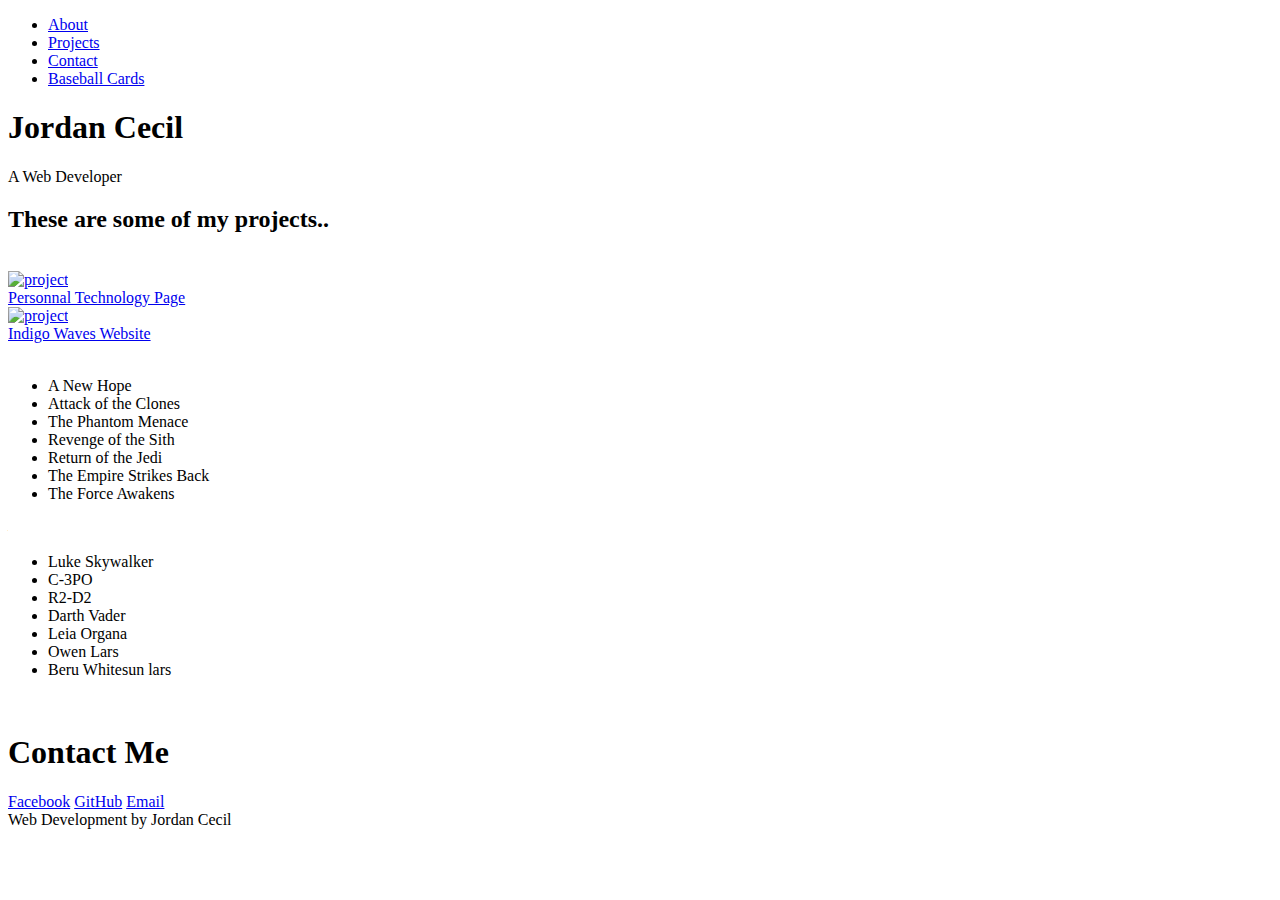
==== index.html @ ad2de34f "figuring out senators and other cards" ====
<!DOCTYPE html>

<html>


<head>
    <link rel="stylesheet" href="css.css">
</head>

<body>

    <nav>
        <ul id='navbar'>
            <li><a href="#welcome-section">About</a></li>
            <li><a href="#projects">Projects</a></li>
            <li><a href="#contact">Contact</a></li>
            <li><a href="test.html"> Baseball Cards</a></li>
        </ul>
    </nav>

    <div id="welcome-section" class="intro">

        <h1>Jordan Cecil</h1>
        <p>A Web Developer</p>
    </div>
    <h2 class="work-header">These are some of my projects..</h2>
    <br>

    <div id="projects">

        <a href="https://codepen.io/jordanelizabethc/full/vzRWNK/" target="_blank" class="project project-tile">
            <img id="gravatar" src="https://0.gravatar.com/avatar/6254b75f9c3a7ad252422a1e091bc3e7?s=400&d=mm" src="https://codepen.io/jordanelizabethc/full/vzRWNK/" alt="project">
            <div class="project-title">Personnal Technology Page</div>
        </a>

        <a href="https://www.indigowavesband.com/" target="_blank" class="project project-tile">
            <img id="gravatar" src="https://static.wixstatic.com/media/5b414f_bba2a729929b4795a881beca62c4b622~mv2_d_1706_1706_s_2.png/v1/fill/w_250,h_250,q_85,usm_0.66_1.00_0.01/5b414f_bba2a729929b4795a881beca62c4b622~mv2_d_1706_1706_s_2.png" alt="project">
            <div class="project-title">Indigo Waves Website</div>
        </a>
        <!-- trying to add picture to indigo waves site -->

        <div class="titles">
            <br>
            <ul id="film-list">
            </ul>
        </div>

        <div class="titles">
            <br>
            <ul id="people-list">

            </ul>

        </div>

        <div class="titles">
            <br>
            <ul id="Republican-list">

            </ul>

        </div>


        <!-- <div class="titles">
            <br>
            <ul id="senatordata">
            </ul>
        </div> -->

    </div>
    <div id="contact" class="contact">
        <div class="header">
            <h1>Contact Me</h1>

        </div>
        <a href="https://www.facebook.com/jordan.e.cecil" target="_blank" class="contact-details">Facebook</a>
        <a id='profile-link' href="https://github.com/jordanelizabethc" target="_blank" class="contact-details">GitHub</a>
        <a href="mailto:jordanelizabethcecil@gmail.com" class="contact-details">Email</a>
    </div>



    <footer>Web Development by Jordan Cecil
    </footer>
    <script type="module" src="main.js"></script>
</body>

</html>
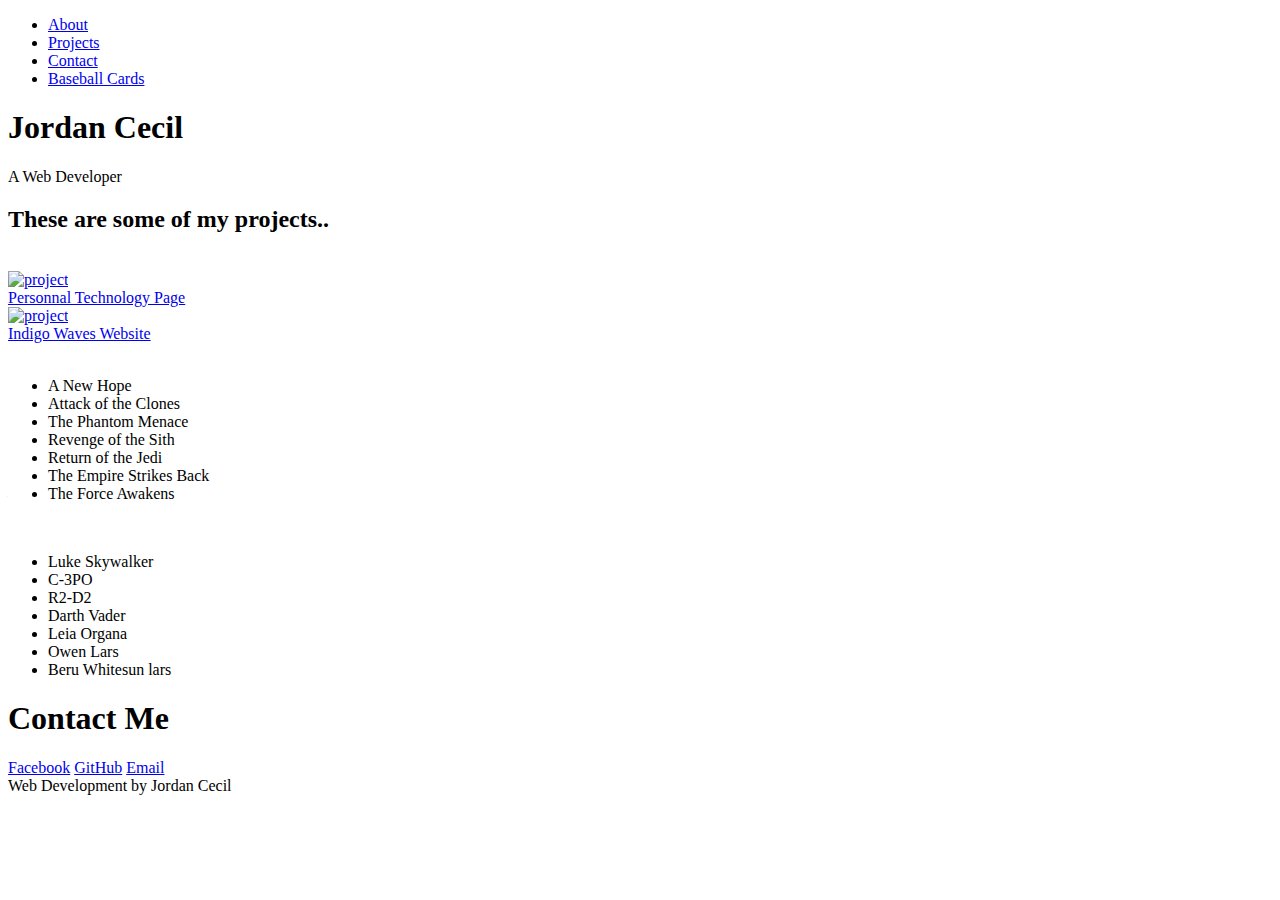
==== commit a0323e70: "working on senators data" ====
--- a/index.html
+++ b/index.html
@@ -53,13 +53,7 @@
 
         </div>
 
-        <div class="titles">
-            <br>
-            <ul id="Republican-list">
 
-            </ul>
-
-        </div>
 
 
         <!-- <div class="titles">
@@ -84,6 +78,7 @@
     <footer>Web Development by Jordan Cecil
     </footer>
     <script type="module" src="main.js"></script>
+
 </body>
 
 </html>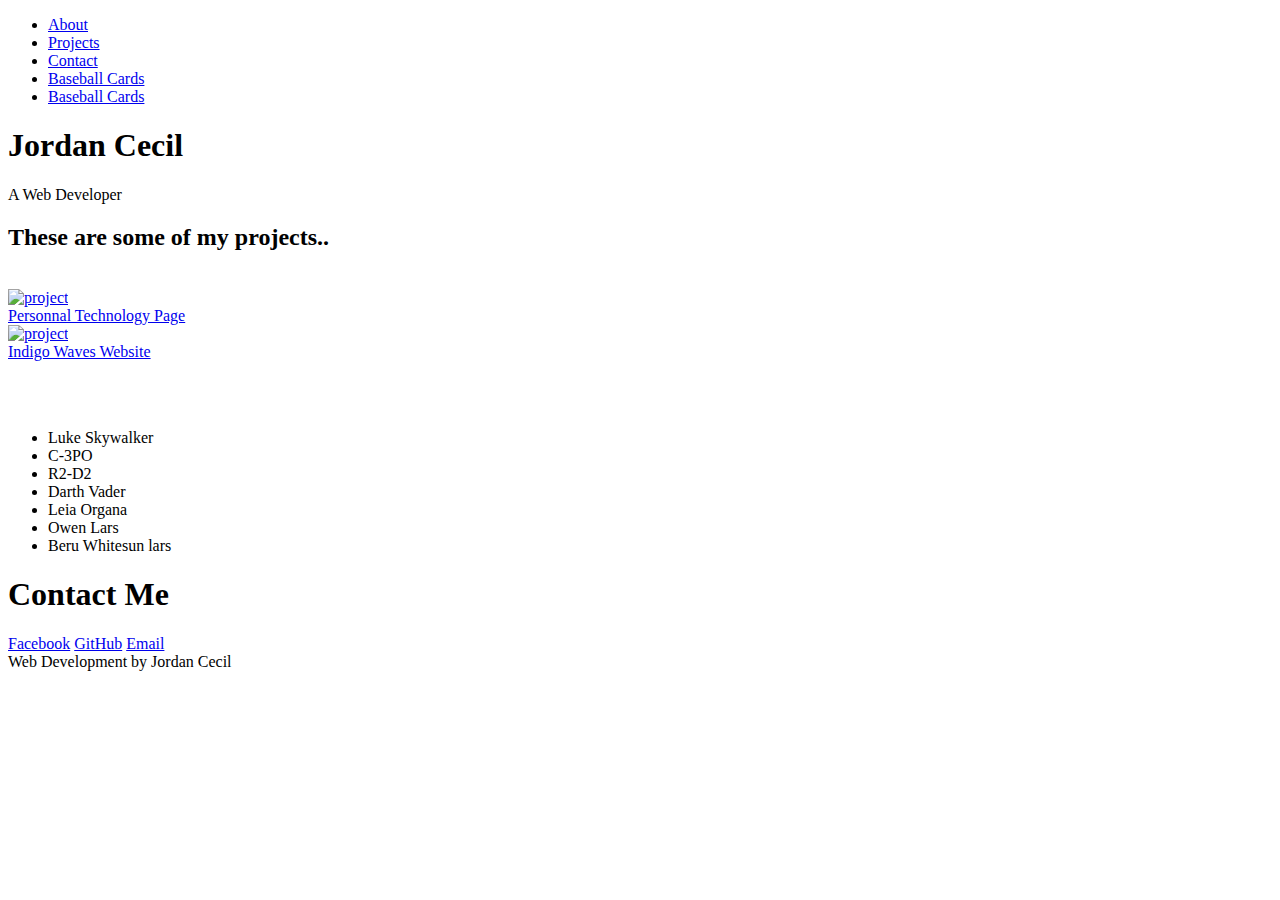
==== commit d5abb28c: "losing it trying to export senator data" ====
--- a/index.html
+++ b/index.html
@@ -15,6 +15,7 @@
             <li><a href="#projects">Projects</a></li>
             <li><a href="#contact">Contact</a></li>
             <li><a href="test.html"> Baseball Cards</a></li>
+            <li><a href="senator.html"> Baseball Cards</a></li>
         </ul>
     </nav>
 
@@ -37,7 +38,7 @@
             <img id="gravatar" src="https://static.wixstatic.com/media/5b414f_bba2a729929b4795a881beca62c4b622~mv2_d_1706_1706_s_2.png/v1/fill/w_250,h_250,q_85,usm_0.66_1.00_0.01/5b414f_bba2a729929b4795a881beca62c4b622~mv2_d_1706_1706_s_2.png" alt="project">
             <div class="project-title">Indigo Waves Website</div>
         </a>
-        <!-- trying to add picture to indigo waves site -->
+
 
         <div class="titles">
             <br>
@@ -52,9 +53,6 @@
             </ul>
 
         </div>
-
-
-
 
         <!-- <div class="titles">
             <br>
@@ -73,6 +71,9 @@
         <a href="mailto:jordanelizabethcecil@gmail.com" class="contact-details">Email</a>
     </div>
 
+    </div>
+
+
 
 
     <footer>Web Development by Jordan Cecil
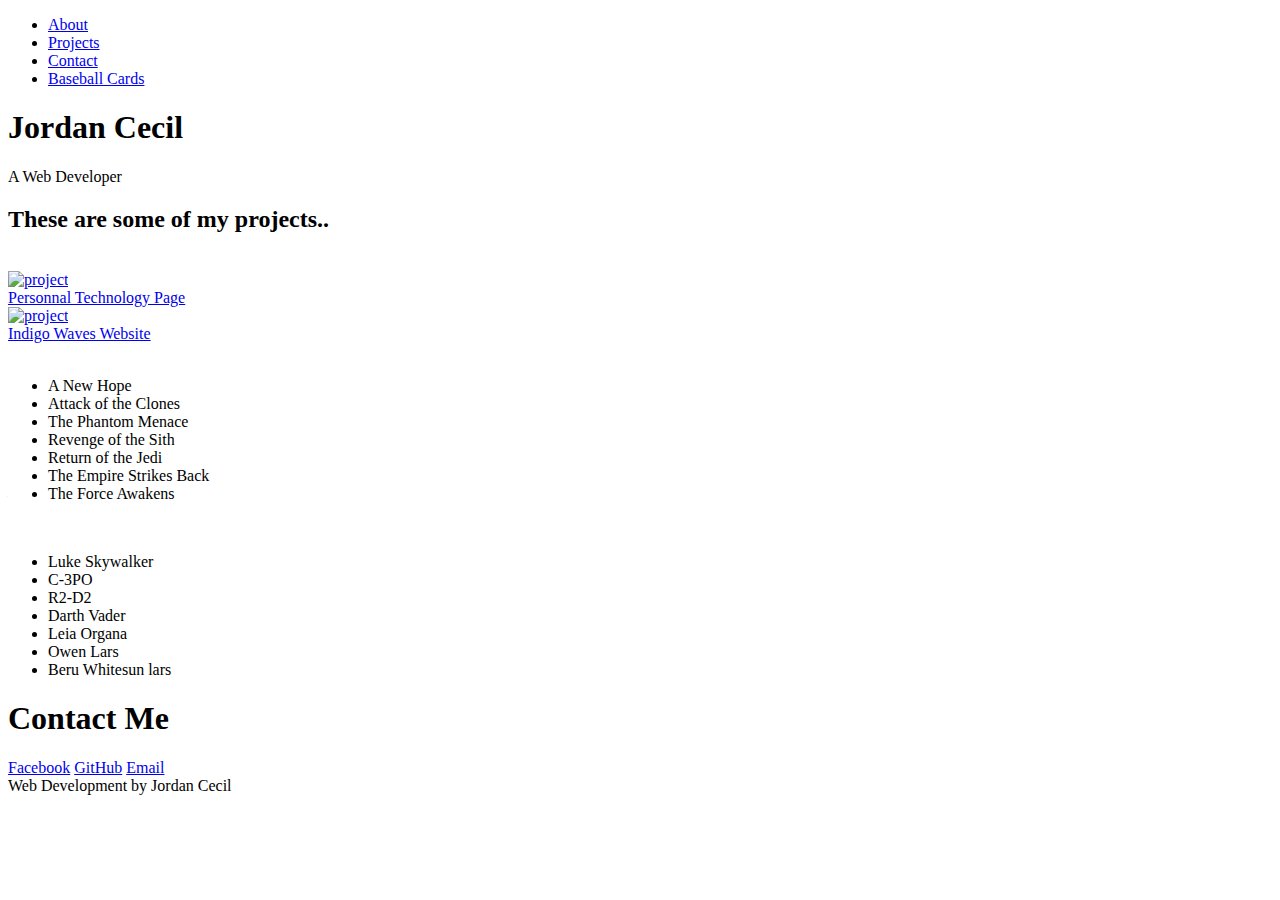
==== commit 5bc9c1b4: "im dying its fine" ====
--- a/index.html
+++ b/index.html
@@ -15,7 +15,7 @@
             <li><a href="#projects">Projects</a></li>
             <li><a href="#contact">Contact</a></li>
             <li><a href="test.html"> Baseball Cards</a></li>
-            <li><a href="senator.html"> Baseball Cards</a></li>
+
         </ul>
     </nav>
 
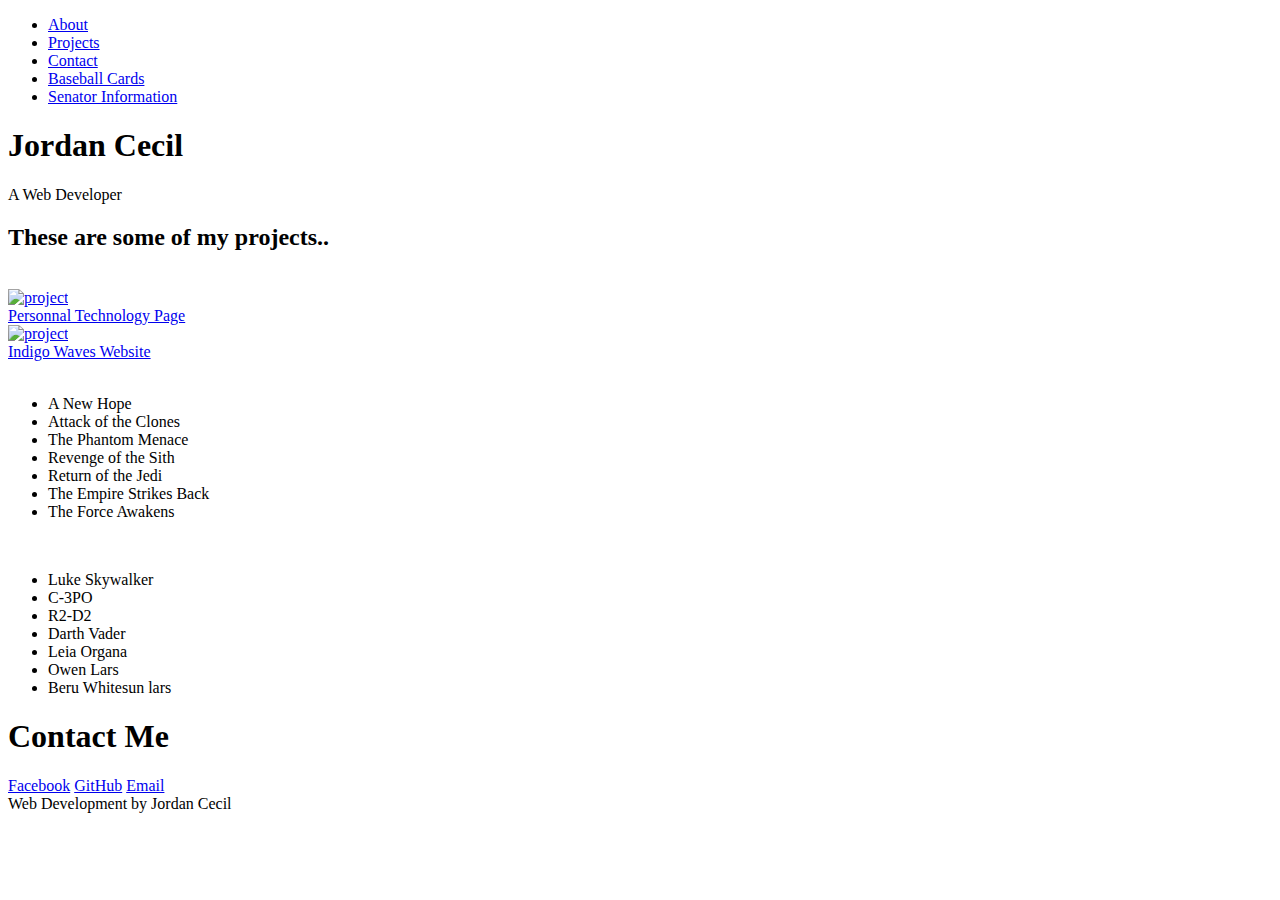
==== commit d7c702da: "adding senator extension for final project" ====
--- a/index.html
+++ b/index.html
@@ -14,7 +14,10 @@
             <li><a href="#welcome-section">About</a></li>
             <li><a href="#projects">Projects</a></li>
             <li><a href="#contact">Contact</a></li>
-            <li><a href="test.html"> Baseball Cards</a></li>
+            <li><a href="test.html">Baseball Cards</a></li>
+            <li>
+                <a href="senators.html">Senator Information</a>
+            </li>
 
         </ul>
     </nav>
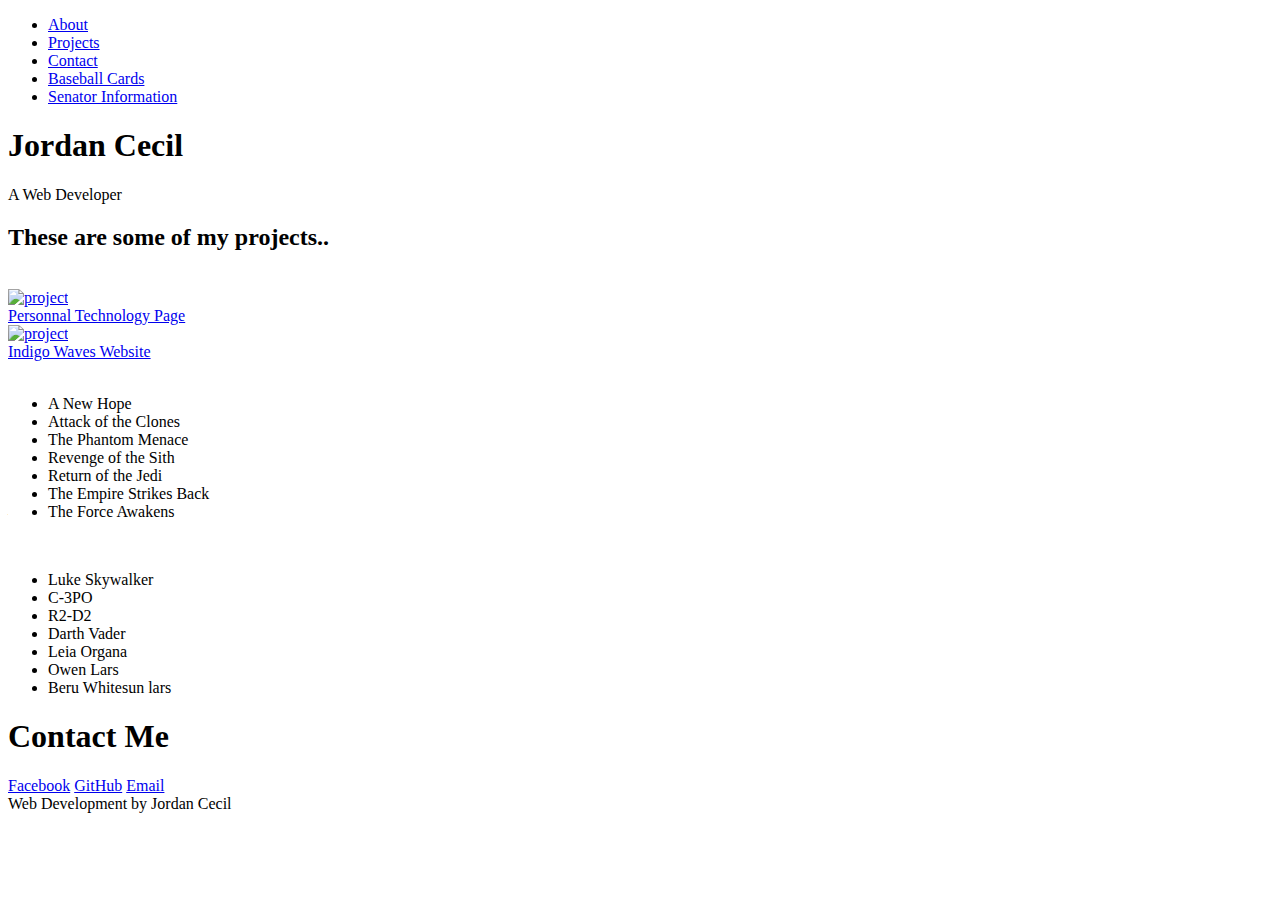
==== commit 03becc6d: "Fixed Project Nav portion" ====
--- a/index.html
+++ b/index.html
@@ -12,7 +12,7 @@
     <nav>
         <ul id='navbar'>
             <li><a href="#welcome-section">About</a></li>
-            <li><a href="#projects">Projects</a></li>
+            <li><a href="#protitle">Projects</a></li>
             <li><a href="#contact">Contact</a></li>
             <li><a href="test.html">Baseball Cards</a></li>
             <li>
@@ -27,11 +27,12 @@
         <h1>Jordan Cecil</h1>
         <p>A Web Developer</p>
     </div>
-    <h2 class="work-header">These are some of my projects..</h2>
+
+    <h2 class="work-header" id="protitle">These are some of my projects..</h2>
     <br>
 
+
     <div id="projects">
-
         <a href="https://codepen.io/jordanelizabethc/full/vzRWNK/" target="_blank" class="project project-tile">
             <img id="gravatar" src="https://0.gravatar.com/avatar/6254b75f9c3a7ad252422a1e091bc3e7?s=400&d=mm" src="https://codepen.io/jordanelizabethc/full/vzRWNK/" alt="project">
             <div class="project-title">Personnal Technology Page</div>
@@ -57,11 +58,6 @@
 
         </div>
 
-        <!-- <div class="titles">
-            <br>
-            <ul id="senatordata">
-            </ul>
-        </div> -->
 
     </div>
     <div id="contact" class="contact">
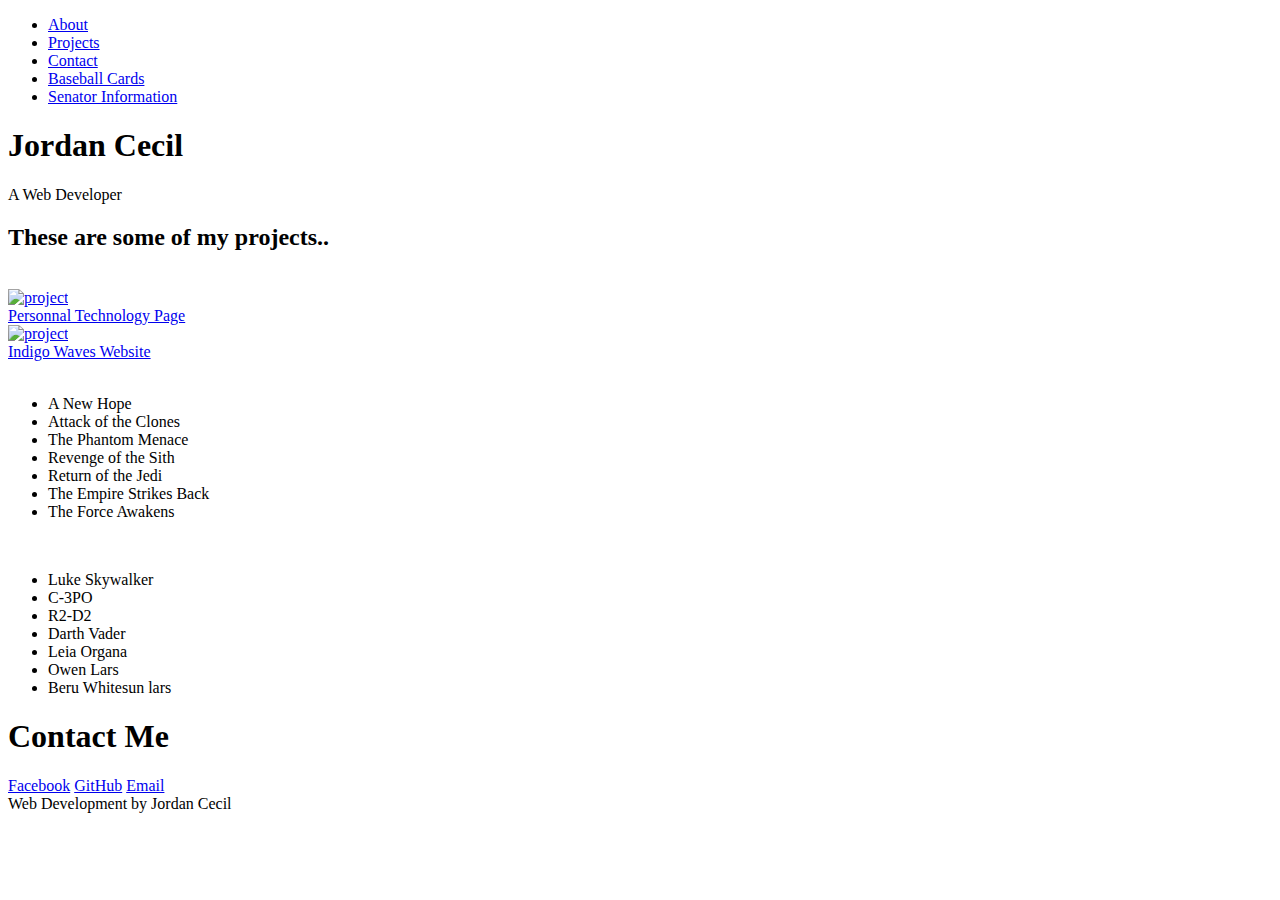
==== commit de44464a: "Addressing CSS Star Wars" ====
--- a/index.html
+++ b/index.html
@@ -15,9 +15,7 @@
             <li><a href="#protitle">Projects</a></li>
             <li><a href="#contact">Contact</a></li>
             <li><a href="test.html">Baseball Cards</a></li>
-            <li>
-                <a href="senators.html">Senator Information</a>
-            </li>
+            <li><a href="senators.html">Senator Information</a></li>
 
         </ul>
     </nav>
